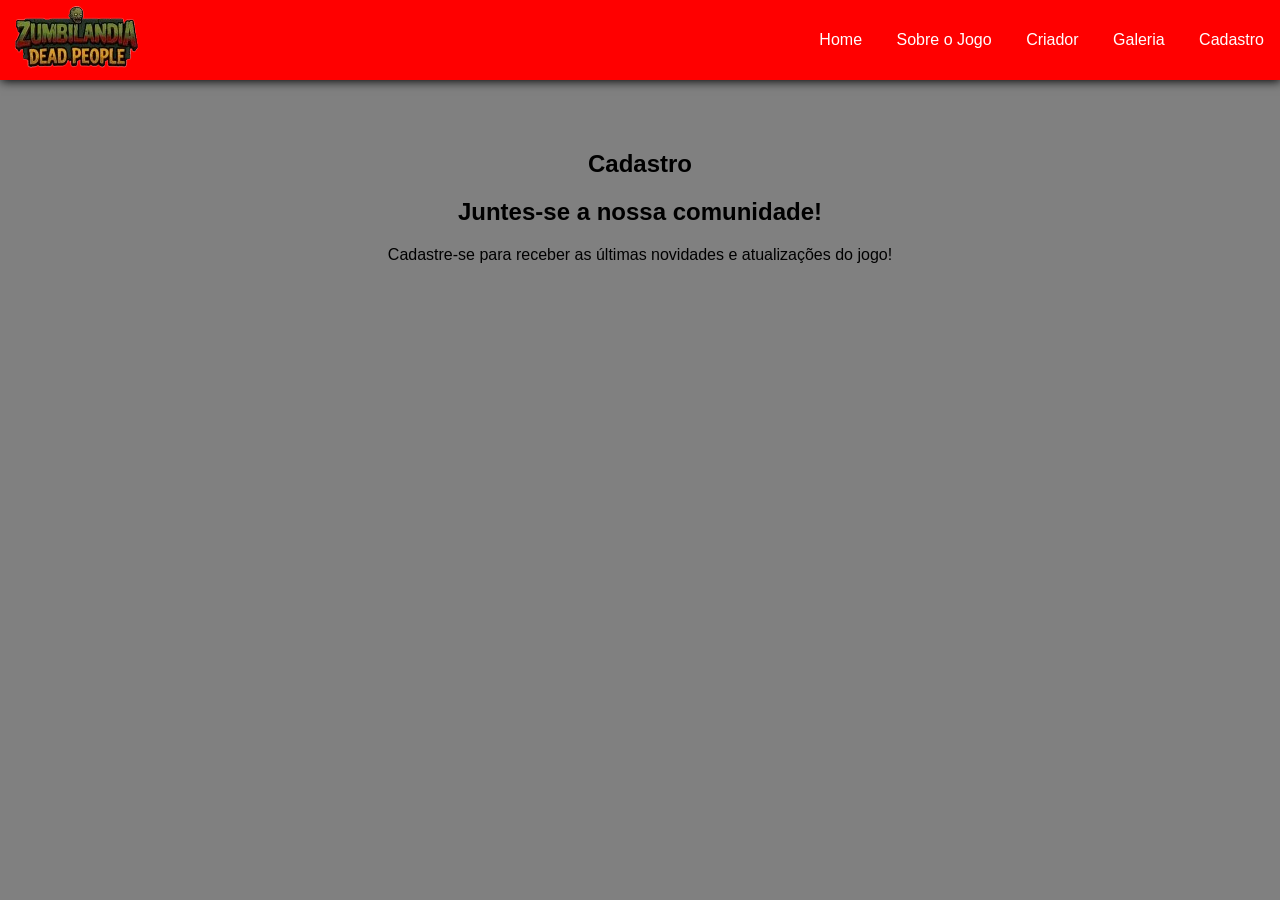
==== cadastro.html @ aaea9484 "Acabando o site" ====
<!DOCTYPE html>
<html lang="pt-br">
    <head>
     <meta name="viewport" content="width=device-width, initial-scale=1">
     <meta charset="utf-8">
      <title>Zumbilândia - Dead People</title>
     <link rel="icon" href="imagens/imagemDeInicio.jpg">
     <link rel="stylesheet" href="style.css">
    </head>
    <body>
        <header>
            <a href="index.html" title="Galeria">
                <img src="imagens/logo5.png" alt="Logo do Jogo" title="Zumbilândia - Dead People">
            </a>
            <nav>
                <a href="index.html" title="Home">Home</a>
                <a href="Sobre.html" title="Sobre o Jogo">Sobre o Jogo</a>
                <a href="Criador.html" title="Criador">Criador</a>
                <a href="Galeria.html" title="Galeria">Galeria</a>
                <a href="cadastro.html" title="Cadastro">Cadastro</a>
            </nav>
        </header>
        <section class="cadastro">
            <h1>Cadastro</h1>
            <h2>Juntes-se a nossa comunidade!</h2>
            <p>Cadastre-se para receber as últimas novidades e atualizações do jogo!</p>
        </section>
    </body>

</html>
---- style.css ----
* { /* css global */
    overflow-x: hidden;
}

body { /* css do body */
    font-family: Arial, Helvetica, sans-serif;
    margin: 0;  /* remove a margem padrão do navegador */
    background-color: gray;
}

header { /* css do header */
    width: 100%;  /* largura da pagina */
    background-color: red;
    box-shadow: 1px 1px 10px black;
    padding: 1px; /* margem dentro do objeto*/
    box-sizing: border-box;  /* para o padding não aumentar a largura do header */
    height: 80px;
    overflow-y: hidden;
}


header nav { /* css do menu */
    float: right; /* para o menu ficar do lado direito */
    margin-top: 30px; /* para o menu ficar mais centralizado verticalmente */
}


header nav a { /* css dos links do menu */
    text-decoration: none;
    color: white;
    margin: 15px;
}


header nav a:hover { /* css dos links do menu quando o mouse passa por cima */
    color: black;
}


section {/* css das paginas*/
    padding: 50px;

    h1 {
        text-align: center; /* para o titulo ficar centralizado */
        font-family: Arial, "Helvetica Neue", Helvetica, sans-serif; /* para o titulo ficar com a fonte  */

    }

    h2 {
        text-align: center;
        font-family: Arial, "Helvetica Neue", Helvetica, sans-serif;

    }

    img {
        border-radius: 20px; /* para as imagens ficarem com bordas arredondadas */
        display: block; /* para as imagens ficarem em blocos separados */
        margin: 0 auto; /* para as imagens ficarem centralizadas */
    }
}

.sobre { /* css da pagina sobre */
    text-align: center;
    padding: 50px; /* para a pagina ficar com um espaçamento maior */
    margin-top: auto;
}

.sobre h1 {
    font-family: Arial, "Helvetica Neue", Helvetica, sans-serif;

}

.sobre p {
    font-family: Arial, "Helvetica Neue", Helvetica, sans-serif;
    font-size: 18px; /* para o texto ficar com um tamanho maior */
    line-height: 1.6; /* para o texto ficar com um espaçamento maior entre as linhas */
    max-width: 800px;  /* para o texto ficar com uma largura máxima */
    margin: 20px auto
}

.criador {    /* css do criador */
 font-family: Arial, "Helvetica Neue", Helvetica, sans-serif;
    font-size: 18px;
    line-height: 1.6;
    max-width: 800px;
    margin: 0 auto  
}

.grid {
    display: grid;
    grid-template-columns: 250px 250px; /* define duas colunas de largura fixa */
    gap: 10px; /* espaço entre as colunas */
    text-align: center;
    justify-content: center;   /* para o grid ficar centralizado horizontalmente */
    margin: 0 auto;
}

.grid img {
    max-width: 100%;
    height: 250px;
    border-radius: 30px;
}


.galeria { /* css da galeria */
    padding: 50px;
}


.cadastro {/* css do cadastro */
    text-align: center;
    padding: 50px;
    margin-top: auto;
}


footer {
    background-color: red;
    color: white;
    text-align: center;
    padding: 10px;
    bottom: 0 ; /* para o footer ficar fixo no final da pagina */
    width: 100%;
    
}
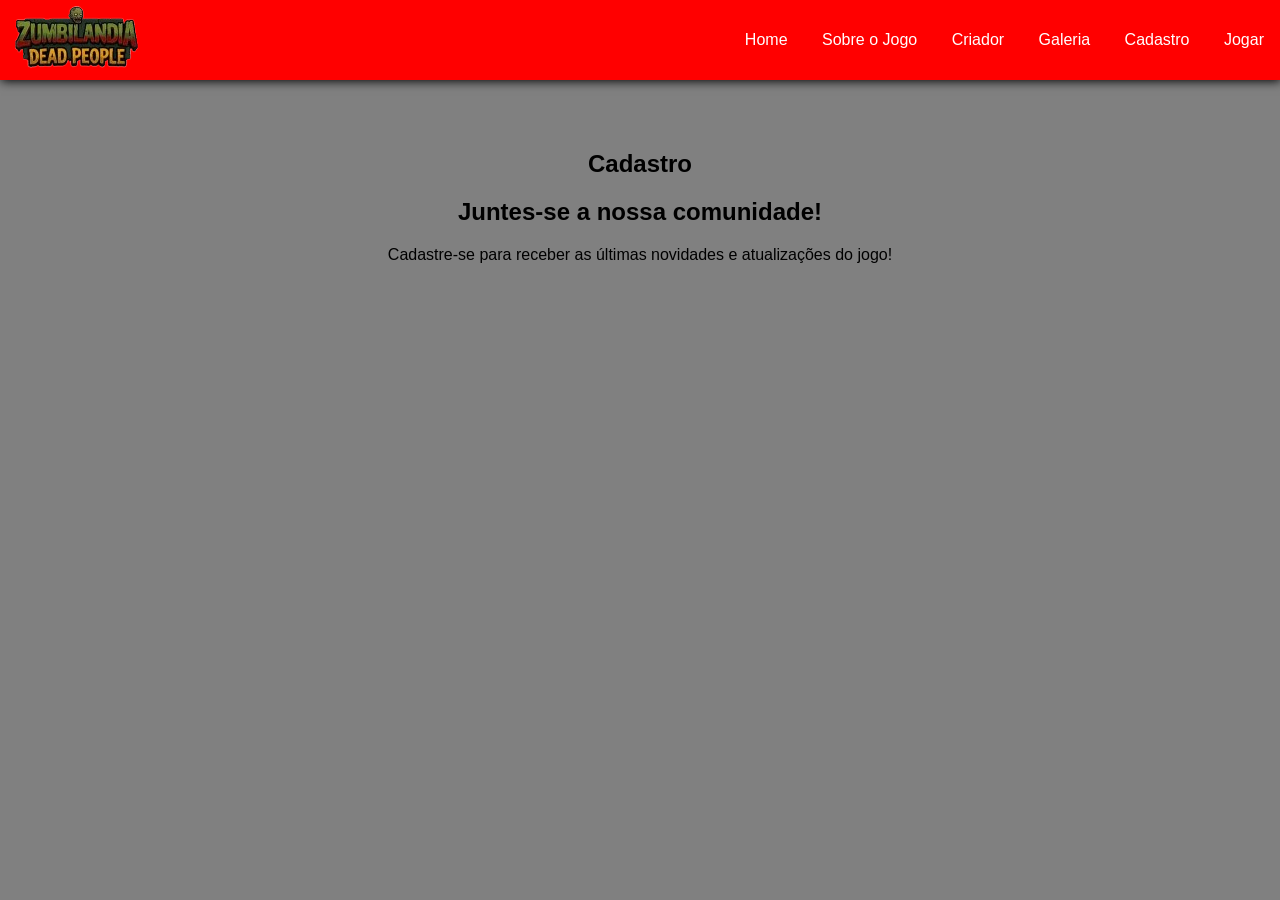
==== commit d0e22b17: "finalizaçao do site" ====
--- a/cadastro.html
+++ b/cadastro.html
@@ -18,6 +18,7 @@
                 <a href="Criador.html" title="Criador">Criador</a>
                 <a href="Galeria.html" title="Galeria">Galeria</a>
                 <a href="cadastro.html" title="Cadastro">Cadastro</a>
+                <a href="Jogar.html" title="Login">Jogar</a>
             </nav>
         </header>
         <section class="cadastro">
--- a/style.css
+++ b/style.css
@@ -113,6 +113,15 @@
     margin-top: auto;
 }
 
+.botao {
+   border: 20px black;
+   background: rgb(7, 113, 7);
+    color: white;
+    padding: 0px 20px;
+    border-color: black;
+    border-radius: 10px; 
+}
+
 
 footer {
     background-color: red;
@@ -123,4 +132,5 @@
     width: 100%;
     
 }
+
  
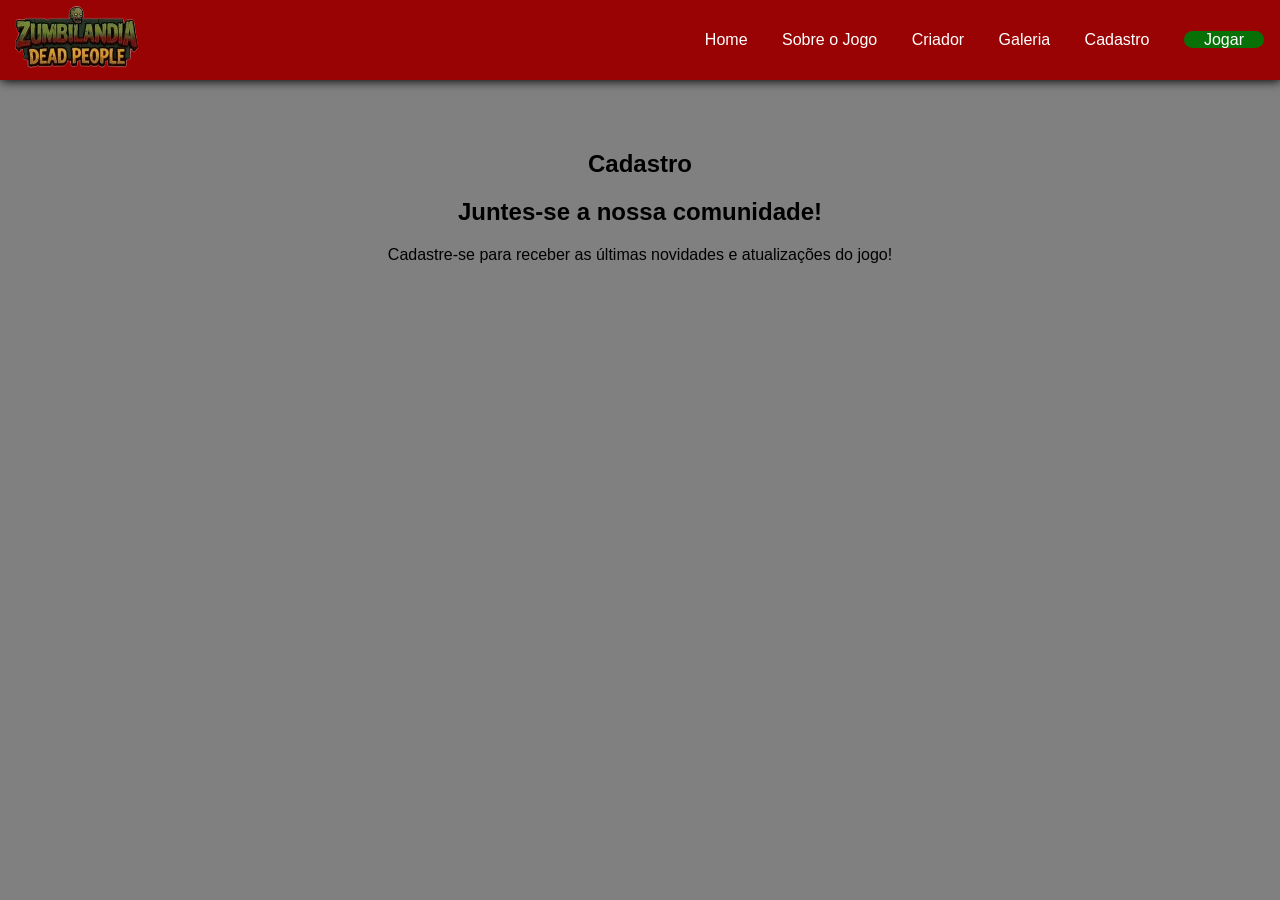
==== commit 46b83b6c: "finalized" ====
--- a/cadastro.html
+++ b/cadastro.html
@@ -18,7 +18,7 @@
                 <a href="Criador.html" title="Criador">Criador</a>
                 <a href="Galeria.html" title="Galeria">Galeria</a>
                 <a href="cadastro.html" title="Cadastro">Cadastro</a>
-                <a href="Jogar.html" title="Login">Jogar</a>
+                <a class="botao" href="Jogar.html" title="Login">Jogar</a>
             </nav>
         </header>
         <section class="cadastro">
--- a/style.css
+++ b/style.css
@@ -1,48 +1,64 @@
-* { /* css global */
+* {
+    /* css global */
     overflow-x: hidden;
 }
 
-body { /* css do body */
+body {
+    /* css do body */
     font-family: Arial, Helvetica, sans-serif;
-    margin: 0;  /* remove a margem padrão do navegador */
+    margin: 0;
+    /* remove a margem padrão do navegador */
     background-color: gray;
 }
 
-header { /* css do header */
-    width: 100%;  /* largura da pagina */
-    background-color: red;
+header {
+    /* css do header */
+    width: 100%;
+    /* largura da pagina */
+    background-color: rgb(154, 3, 3);
     box-shadow: 1px 1px 10px black;
-    padding: 1px; /* margem dentro do objeto*/
-    box-sizing: border-box;  /* para o padding não aumentar a largura do header */
+    padding: 1px;
+    /* margem dentro do objeto*/
+    box-sizing: border-box;
+    /* para o padding não aumentar a largura do header */
     height: 80px;
     overflow-y: hidden;
 }
 
 
-header nav { /* css do menu */
-    float: right; /* para o menu ficar do lado direito */
-    margin-top: 30px; /* para o menu ficar mais centralizado verticalmente */
-}
-
-
-header nav a { /* css dos links do menu */
+
+header nav {
+    /* css do menu */
+    float: right;
+    /* para o menu ficar do lado direito */
+    margin-top: 30px;
+    /* para o menu ficar mais centralizado verticalmente */
+}
+
+
+header nav a {
+    /* css dos links do menu */
     text-decoration: none;
     color: white;
     margin: 15px;
 }
 
 
-header nav a:hover { /* css dos links do menu quando o mouse passa por cima */
+header nav a:hover {
+    /* css dos links do menu quando o mouse passa por cima */
     color: black;
 }
 
 
-section {/* css das paginas*/
+section {
+    /* css das paginas*/
     padding: 50px;
 
     h1 {
-        text-align: center; /* para o titulo ficar centralizado */
-        font-family: Arial, "Helvetica Neue", Helvetica, sans-serif; /* para o titulo ficar com a fonte  */
+        text-align: center;
+        /* para o titulo ficar centralizado */
+        font-family: Arial, "Helvetica Neue", Helvetica, sans-serif;
+        /* para o titulo ficar com a fonte  */
 
     }
 
@@ -53,15 +69,22 @@
     }
 
     img {
-        border-radius: 20px; /* para as imagens ficarem com bordas arredondadas */
-        display: block; /* para as imagens ficarem em blocos separados */
-        margin: 0 auto; /* para as imagens ficarem centralizadas */
-    }
-}
-
-.sobre { /* css da pagina sobre */
-    text-align: center;
-    padding: 50px; /* para a pagina ficar com um espaçamento maior */
+        border-radius: 20px;
+        /* para as imagens ficarem com bordas arredondadas */
+        display: block;
+        /* para as imagens ficarem em blocos separados */
+        margin: 0 auto;
+        /* para as imagens ficarem centralizadas */
+    }
+}
+
+/* fim das paginas*/
+
+.sobre {
+    /* css da pagina sobre */
+    text-align: center;
+    padding: 50px;
+    /* para a pagina ficar com um espaçamento maior */
     margin-top: auto;
 }
 
@@ -72,26 +95,37 @@
 
 .sobre p {
     font-family: Arial, "Helvetica Neue", Helvetica, sans-serif;
-    font-size: 18px; /* para o texto ficar com um tamanho maior */
-    line-height: 1.6; /* para o texto ficar com um espaçamento maior entre as linhas */
-    max-width: 800px;  /* para o texto ficar com uma largura máxima */
+    font-size: 18px;
+    /* para o texto ficar com um tamanho maior */
+    line-height: 1.6;
+    /* para o texto ficar com um espaçamento maior entre as linhas */
+    max-width: 800px;
+    /* para o texto ficar com uma largura máxima */
     margin: 20px auto
 }
 
-.criador {    /* css do criador */
- font-family: Arial, "Helvetica Neue", Helvetica, sans-serif;
+/* Fim do sobre */
+
+/* css do criador */
+
+.criador {
+    /* css do criador */
+    font-family: Arial, "Helvetica Neue", Helvetica, sans-serif;
     font-size: 18px;
     line-height: 1.6;
     max-width: 800px;
-    margin: 0 auto  
+    margin: 0 auto
 }
 
 .grid {
     display: grid;
-    grid-template-columns: 250px 250px; /* define duas colunas de largura fixa */
-    gap: 10px; /* espaço entre as colunas */
-    text-align: center;
-    justify-content: center;   /* para o grid ficar centralizado horizontalmente */
+    grid-template-columns: 250px 250px;
+    /* define duas colunas de largura fixa */
+    gap: 10px;
+    /* espaço entre as colunas */
+    text-align: center;
+    justify-content: center;
+    /* para o grid ficar centralizado horizontalmente */
     margin: 0 auto;
 }
 
@@ -102,35 +136,100 @@
 }
 
 
-.galeria { /* css da galeria */
-    padding: 50px;
-}
-
-
-.cadastro {/* css do cadastro */
+ /* css da galeria */
+.galeria {
+    text-align: center;
+    padding: 50px;
+    main{
+        display: grid;
+        grid-template-columns: repeat(3, 2fr);
+        gap: 20px ;
+        
+    }
+
+}
+
+/* Fim do css da galeria*/
+
+
+
+/* css do cadastro */
+
+.cadastro {
     text-align: center;
     padding: 50px;
     margin-top: auto;
 }
 
 .botao {
-   border: 20px black;
-   background: rgb(7, 113, 7);
+    border: 20px black;
+    background: rgb(7, 113, 7);
     color: white;
     padding: 0px 20px;
     border-color: black;
-    border-radius: 10px; 
+    border-radius: 10px;
 }
 
 
 footer {
-    background-color: red;
+    background-color:  rgb(154, 3, 3);;
     color: white;
     text-align: center;
     padding: 10px;
-    bottom: 0 ; /* para o footer ficar fixo no final da pagina */
+    bottom: 0;
+    /* para o footer ficar fixo no final da pagina */
     width: 100%;
-    
-}
-
- 
+
+}
+
+/* --- CONFIGURAÇÕES PARA CELULAR --- */
+
+@media (max-width: 768px) {
+    header {
+        height: auto;
+        /* Deixa o header crescer se o menu quebrar linha */
+        padding: 0px;
+        overflow: visible;
+        /* Garante que o menu apareça */
+        
+    }
+
+    header nav {
+        float: none;
+        /* Remove o float que quebra no mobile */
+        text-align: center;
+        margin-top: 10px;
+        display: flex;
+        /* Alinha os links em bloco ou linha flexível */
+        flex-wrap: wrap;
+        justify-content: center;
+    }
+
+    header nav a {
+        margin: 5px 10px;
+        /* Diminui o espaço entre links para caberem */
+        font-size: 14px;
+    }
+
+    section {
+        padding: 20px;/* Diminui o recuo lateral no celular */
+
+        img{
+            width: 100%;
+        }
+    }
+
+    /* Ajuste da Galeria (Grid) para celular */
+    .grid {
+        grid-template-columns: 1fr;
+        /* No celular, fica apenas uma coluna de imagem */
+        padding: 10px;
+    }
+
+    .grid img {
+        height: auto;
+        /* Deixa a altura automática para não distorcer */
+        width: 90%;
+        /* Quase toda a largura da tela */
+    }
+}
